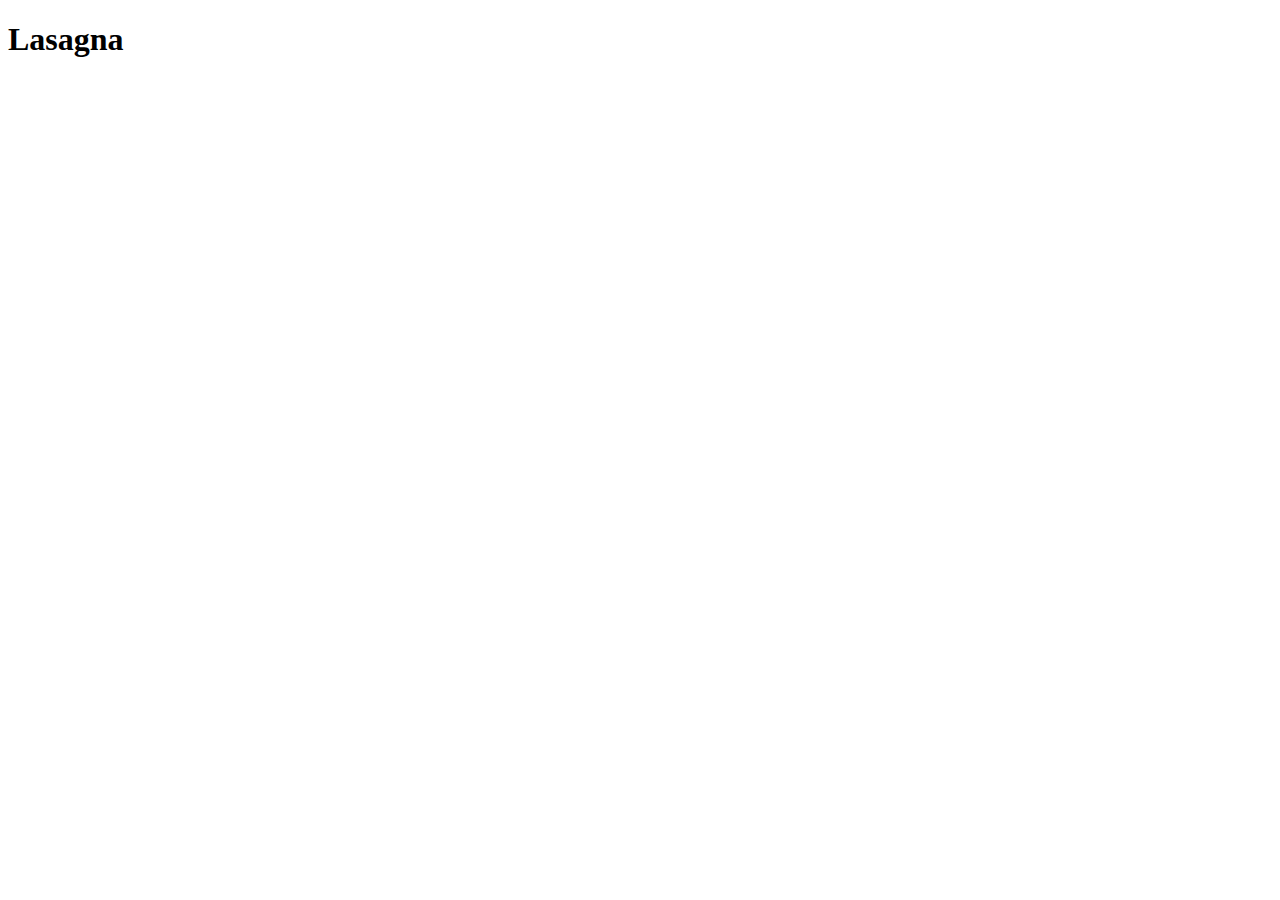
==== recipes/lasagna.html @ 41470406 "Created recipes folder, added lasagna.html" ====
<!DOCTYPE html>
<html lang="en">
<head>
    <meta charset="UTF-8">
    <meta http-equiv="X-UA-Compatible" content="IE=edge">
    <meta name="viewport" content="width=device-width, initial-scale=1.0">
    <title>Lasagna</title>
</head>
<body>
    <h1>Lasagna</h1>
</body>
</html>
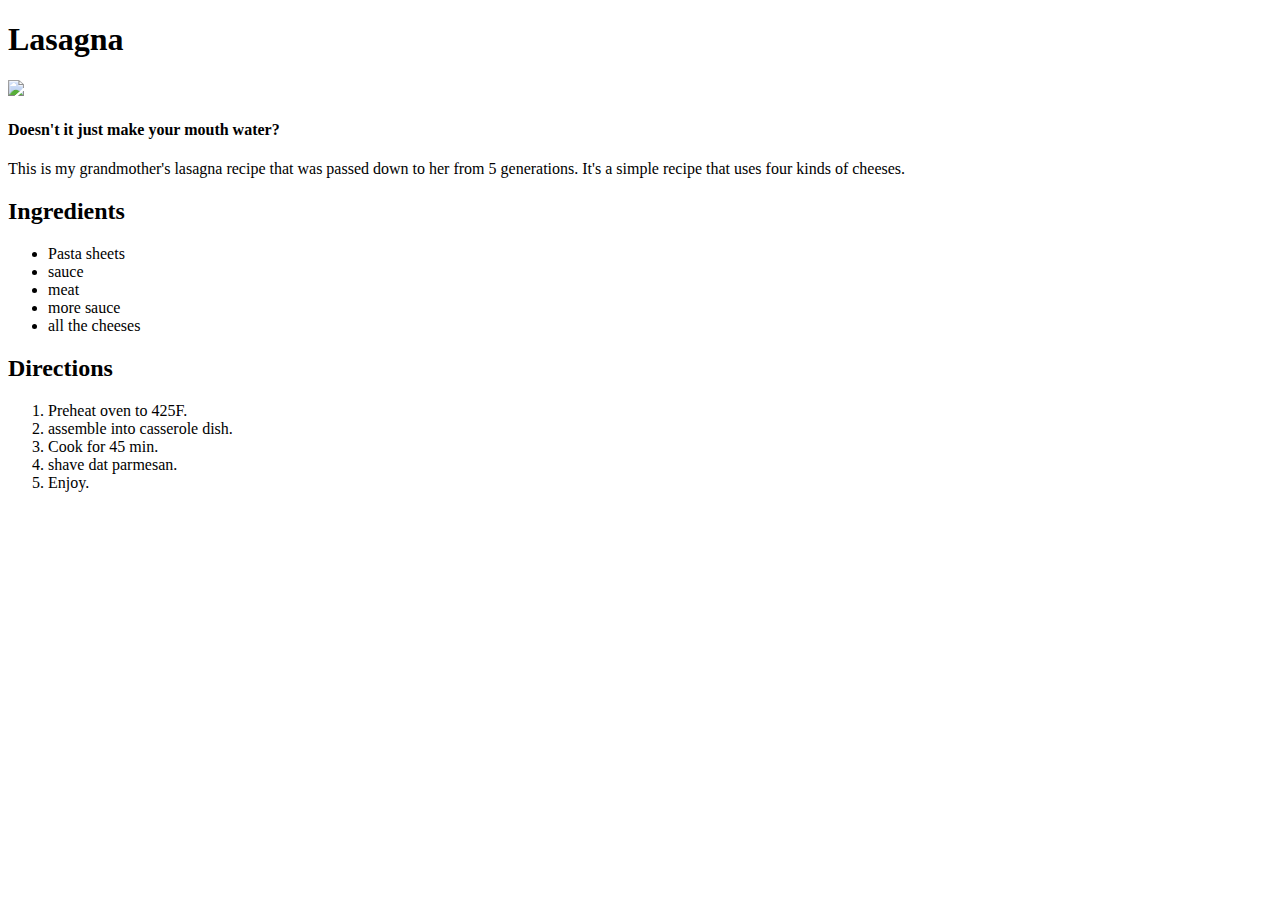
==== commit 943f910c: "Completed lasagna recipe page" ====
--- a/recipes/lasagna.html
+++ b/recipes/lasagna.html
@@ -8,5 +8,26 @@
 </head>
 <body>
     <h1>Lasagna</h1>
+    <img src="https://external-content.duckduckgo.com/iu/?u=https%3A%2F%2Fwww.cookingclassy.com%2Fwp-content%2Fuploads%2F2013%2F03%2Flasagna15.jpg&f=1&nofb=1" width="200">
+    <h4>Doesn't it just make your mouth water?</h4>
+    <p>This is my grandmother's lasagna recipe that was passed down to her from 5 generations. It's a simple recipe that uses four kinds of cheeses.</p>
+    
+    <h2>Ingredients</h2>
+    <ul>
+        <li>Pasta sheets</li>
+        <li>sauce</li>
+        <li>meat</li>
+        <li>more sauce</li>
+        <li>all the cheeses</li>
+    </ul>
+
+    <h2>Directions</h2>
+    <ol>
+        <li>Preheat oven to 425F.</li>
+        <li>assemble into casserole dish.</li>
+        <li>Cook for 45 min.</li>
+        <li>shave dat parmesan.</li>
+        <li>Enjoy.</li>
+    </ol>
 </body>
 </html>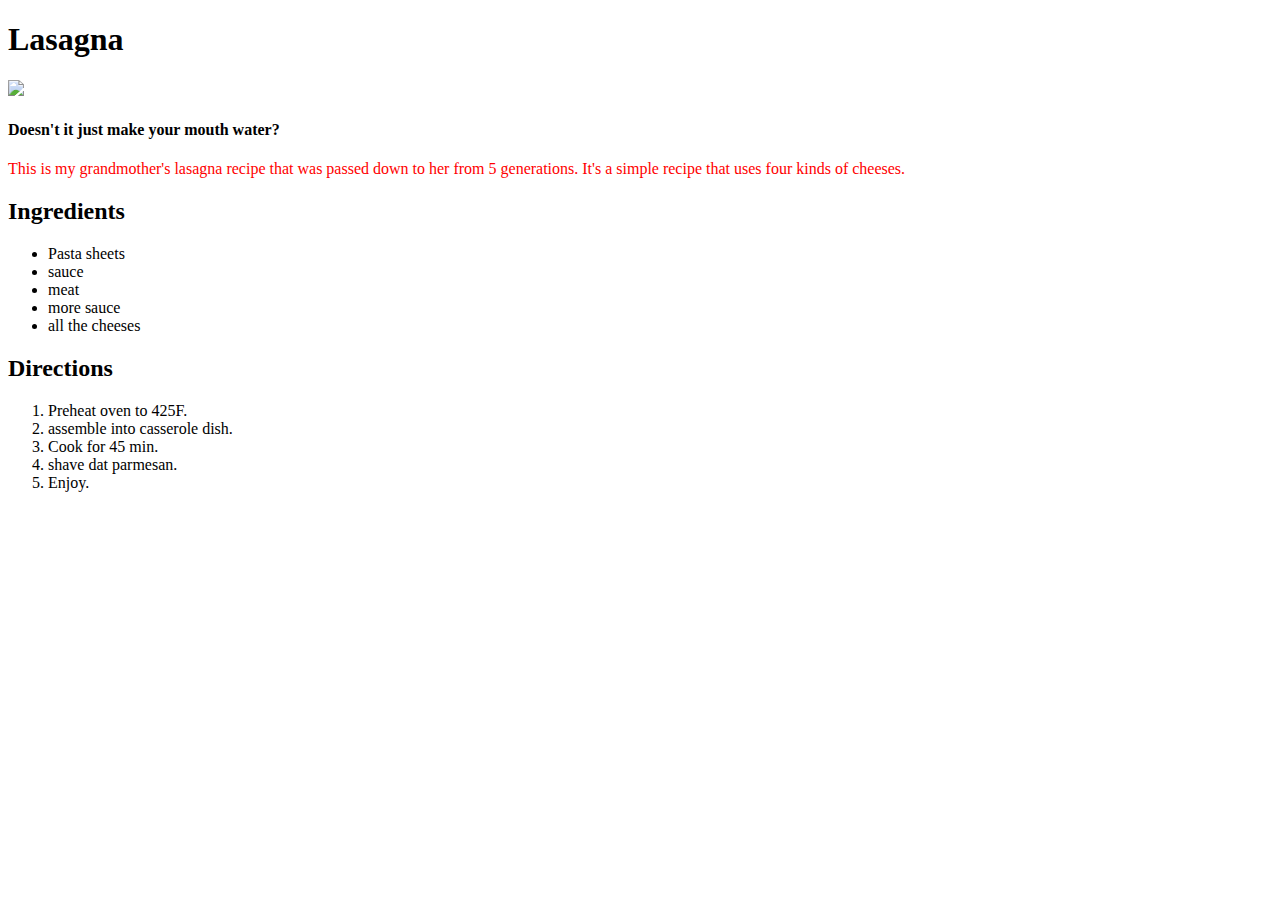
==== commit a0c05c85: "Added style.css" ====
--- a/recipes/lasagna.html
+++ b/recipes/lasagna.html
@@ -1,33 +1,35 @@
 <!DOCTYPE html>
 <html lang="en">
-<head>
-    <meta charset="UTF-8">
-    <meta http-equiv="X-UA-Compatible" content="IE=edge">
-    <meta name="viewport" content="width=device-width, initial-scale=1.0">
-    <title>Lasagna</title>
-</head>
-<body>
-    <h1>Lasagna</h1>
-    <img src="https://external-content.duckduckgo.com/iu/?u=https%3A%2F%2Fwww.cookingclassy.com%2Fwp-content%2Fuploads%2F2013%2F03%2Flasagna15.jpg&f=1&nofb=1" width="200">
-    <h4>Doesn't it just make your mouth water?</h4>
-    <p>This is my grandmother's lasagna recipe that was passed down to her from 5 generations. It's a simple recipe that uses four kinds of cheeses.</p>
-    
-    <h2>Ingredients</h2>
-    <ul>
-        <li>Pasta sheets</li>
-        <li>sauce</li>
-        <li>meat</li>
-        <li>more sauce</li>
-        <li>all the cheeses</li>
-    </ul>
+    <head>
+        <meta charset="UTF-8">
+        <meta http-equiv="X-UA-Compatible" content="IE=edge">
+        <meta name="viewport" content="width=device-width, initial-scale=1.0">
+        <title>Lasagna</title>
+        <link rel="stylesheet" href="../style.css">
+    </head>
 
-    <h2>Directions</h2>
-    <ol>
-        <li>Preheat oven to 425F.</li>
-        <li>assemble into casserole dish.</li>
-        <li>Cook for 45 min.</li>
-        <li>shave dat parmesan.</li>
-        <li>Enjoy.</li>
-    </ol>
-</body>
-</html>+    <body>
+        <h1>Lasagna</h1>
+        <img src="https://external-content.duckduckgo.com/iu/?u=https%3A%2F%2Fwww.cookingclassy.com%2Fwp-content%2Fuploads%2F2013%2F03%2Flasagna15.jpg&f=1&nofb=1" width="200">
+        <h4>Doesn't it just make your mouth water?</h4>
+        <p>This is my grandmother's lasagna recipe that was passed down to her from 5 generations. It's a simple recipe that uses four kinds of cheeses.</p>
+        
+        <h2>Ingredients</h2>
+        <ul>
+            <li>Pasta sheets</li>
+            <li>sauce</li>
+            <li>meat</li>
+            <li>more sauce</li>
+            <li>all the cheeses</li>
+        </ul>
+
+        <h2>Directions</h2>
+        <ol>
+            <li>Preheat oven to 425F.</li>
+            <li>assemble into casserole dish.</li>
+            <li>Cook for 45 min.</li>
+            <li>shave dat parmesan.</li>
+            <li>Enjoy.</li>
+        </ol>
+    </body>
+</html>
--- a/style.css
+++ b/style.css
@@ -0,0 +1,9 @@
+div {
+    color: white;
+    background-color: black;
+}
+
+p {
+    color: red;
+}
+
